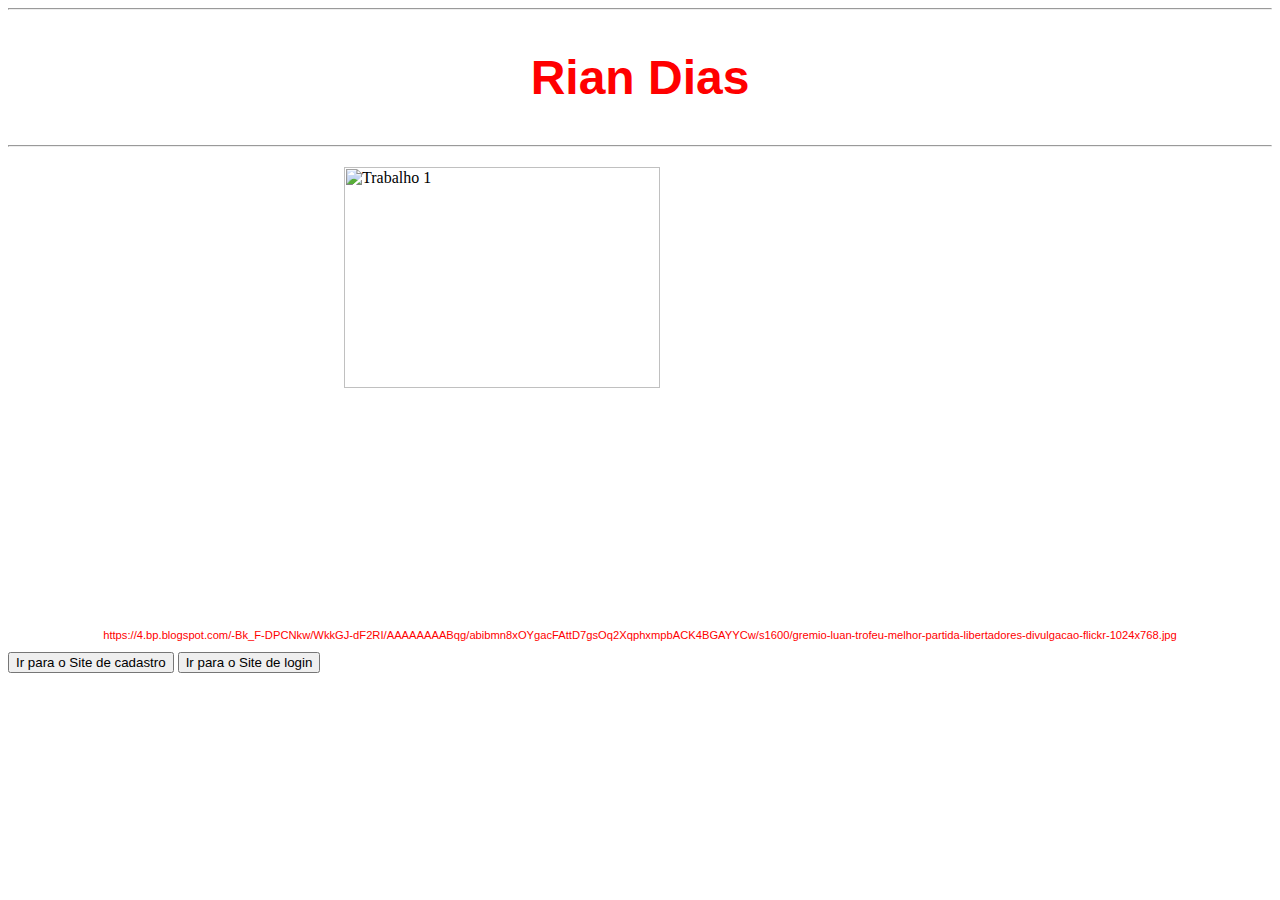
==== avaliacao/estrutura/paginas/index.html @ b079ad40 "Add files via upload" ====
<html lang="pt - BR">
<head>
    <meta charset="UTF-8">
    <meta name="viewport" content="width=device-width, initial-scale=1.0">
    <title>Document</title>
    <link rel="stylesheet" href="../../visual/estilo/style.css">
</head>
<body> 
    <header>
        <hr>
        <h2>  Rian Dias  </h2>
        <hr>
    </header>
    <section>     
            <img class="img" src="C:\Users\rian_dias\Desktop\avaliacao\visual\imagens\luan.jpg" alt="Trabalho 1 "></img>
            <p> https://4.bp.blogspot.com/-Bk_F-DPCNkw/WkkGJ-dF2RI/AAAAAAAABqg/abibmn8xOYgacFAttD7gsOq2XqphxmpbACK4BGAYYCw/s1600/gremio-luan-trofeu-melhor-partida-libertadores-divulgacao-flickr-1024x768.jpg  </p>
        
            <button onclick="window.location.href = '///C:/Users/rian_dias/Desktop/avaliacao/estrutura/paginas/cadastro/cadastro.html';">Ir para o Site de cadastro</button>

             <button onclick="window.location.href = '///C:/Users/rian_dias/Desktop/avaliacao/scripts/paginas/login/login.html';">Ir para o Site de login</button>
    </section>
---- avaliacao/visual/estilo/style.css ----
h2{
    text-align: center;
    font-size: 3rem;
    color: red;
    font-family: 'Lucida Sans', 'Lucida Sans Regular', 'Lucida Grande', 'Lucida Sans Unicode', Geneva, Verdana, sans-serif;
}
.img{
    display: block;
    margin: 20px;
    width: 50%;
    height: auto;
    transform: translate(50%,0%);
    
}
p{
    text-align: center;
    font-size: 0.7rem;
    color: red;
    font-family: Arial, Helvetica, sans-serif;
}
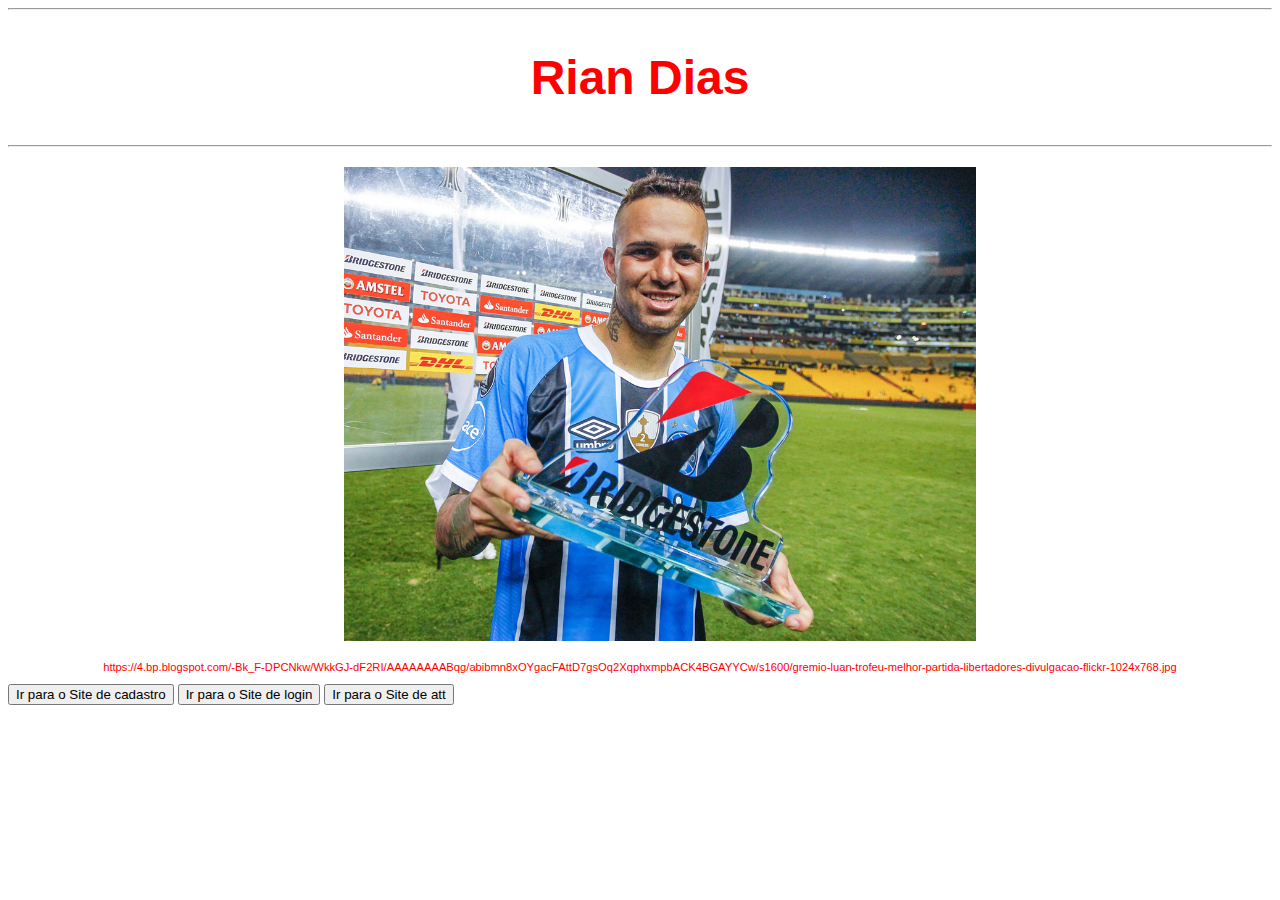
==== commit 0b54cdca: "Add files via upload" ====
--- a/avaliacao/estrutura/paginas/index.html
+++ b/avaliacao/estrutura/paginas/index.html
@@ -12,12 +12,14 @@
         <hr>
     </header>
     <section>     
-            <img class="img" src="C:\Users\rian_dias\Desktop\avaliacao\visual\imagens\luan.jpg" alt="Trabalho 1 "></img>
+            <img class="img" src="../../visual/imagens/luan.jpg" alt="Trabalho 1 "></img>
             <p> https://4.bp.blogspot.com/-Bk_F-DPCNkw/WkkGJ-dF2RI/AAAAAAAABqg/abibmn8xOYgacFAttD7gsOq2XqphxmpbACK4BGAYYCw/s1600/gremio-luan-trofeu-melhor-partida-libertadores-divulgacao-flickr-1024x768.jpg  </p>
         
             <button onclick="window.location.href = '///C:/Users/rian_dias/Desktop/avaliacao/estrutura/paginas/cadastro/cadastro.html';">Ir para o Site de cadastro</button>
 
              <button onclick="window.location.href = '///C:/Users/rian_dias/Desktop/avaliacao/scripts/paginas/login/login.html';">Ir para o Site de login</button>
+
+             <button onclick="window.location.href = '///C:/Users/rian_dias/Desktop/avaliacao/scripts/paginas/login/login.html';">Ir para o Site de att</button>
     </section>
 
     